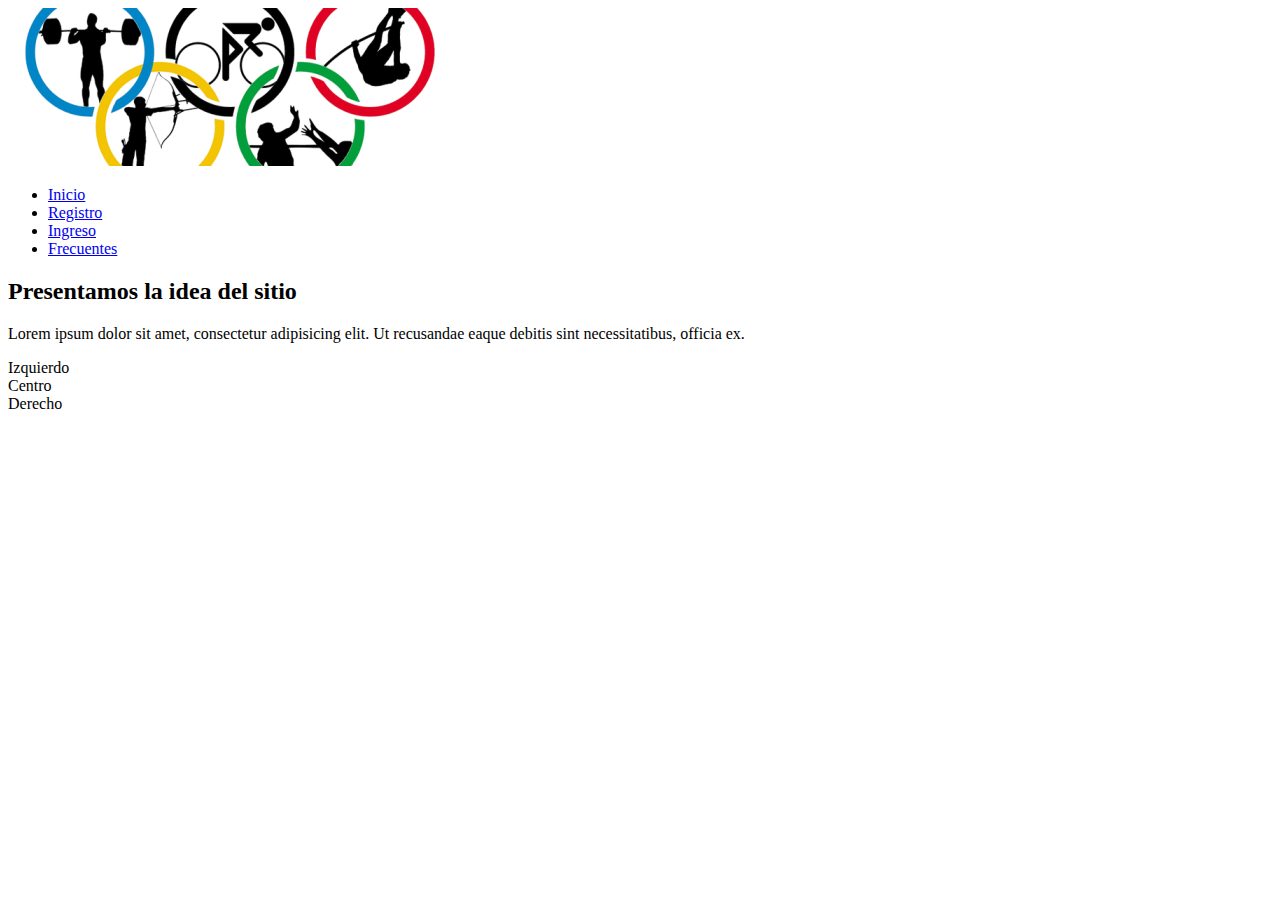
==== index.html @ 30e1faa1 "Primer commit del proyecto" ====
<!DOCTYPE html>
<html>
	<head>

		<meta charset="utf-8">
		<title>Comunidad Deportiva </title>
		<link rel="stylesheet" type="text/css" href="css/style_mov.css">
		<link rel="stylesheet" type="text/css" href="css/style_tab.css">
		<link rel="stylesheet" type="text/css" href="css/style_des.css">	
				
	</head>
	<body>

	<div class="container">

		<header class="main-header">
			<img src="images/logo.jpg" alt="logotipo" class="logo">


			<nav class="main-nav">
				<ul>
					<li><a href="index.html">Inicio</a></li>
					<li><a href="registro.html">Registro</a></li>
					<li><a href="ingreso.html">Ingreso</a></li>
					<li><a href="preguntas.html">Frecuentes</a></li>
				</ul>
			</nav>

		</header>

		<main class="principal">
			<article class="articulo">
				<h2>Presentamos la idea del sitio</h2>
				<p>Lorem ipsum dolor sit amet, consectetur adipisicing elit. Ut recusandae eaque debitis sint necessitatibus, officia ex.</p>
			</article>
		</main>

		<footer class="main_footer">
		<!--Dividimos el footer en tres partes-->
			<div class="div_footer">Izquierdo</div>
			<div class="div_footer">Centro</div>
			<div class="div_footer">Derecho</div>			
		</footer>
	</div>

	</body>
</html>
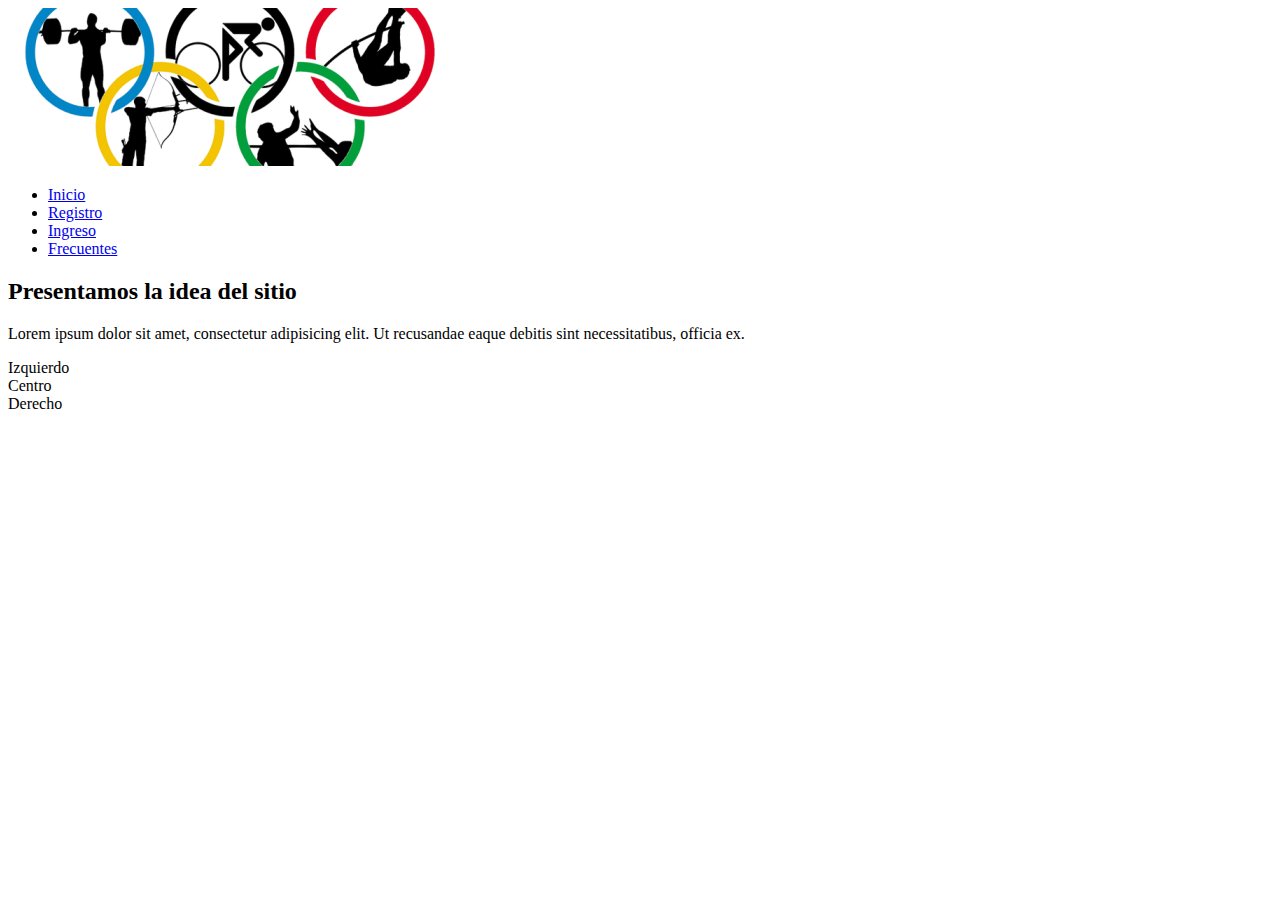
==== commit f022c36a: "Cambios Felix" ====
--- a/index.html
+++ b/index.html
@@ -6,8 +6,8 @@
 		<title>Comunidad Deportiva </title>
 		<link rel="stylesheet" type="text/css" href="css/style_mov.css">
 		<link rel="stylesheet" type="text/css" href="css/style_tab.css">
-		<link rel="stylesheet" type="text/css" href="css/style_des.css">	
-				
+		<link rel="stylesheet" type="text/css" href="css/style_des.css">
+		<link href="https://fonts.googleapis.com/css?family=Roboto" rel="stylesheet">	
 	</head>
 	<body>
 
@@ -39,7 +39,7 @@
 		<!--Dividimos el footer en tres partes-->
 			<div class="div_footer">Izquierdo</div>
 			<div class="div_footer">Centro</div>
-			<div class="div_footer">Derecho</div>			
+			<div class="div_footer">Derecho</div>
 		</footer>
 	</div>
 
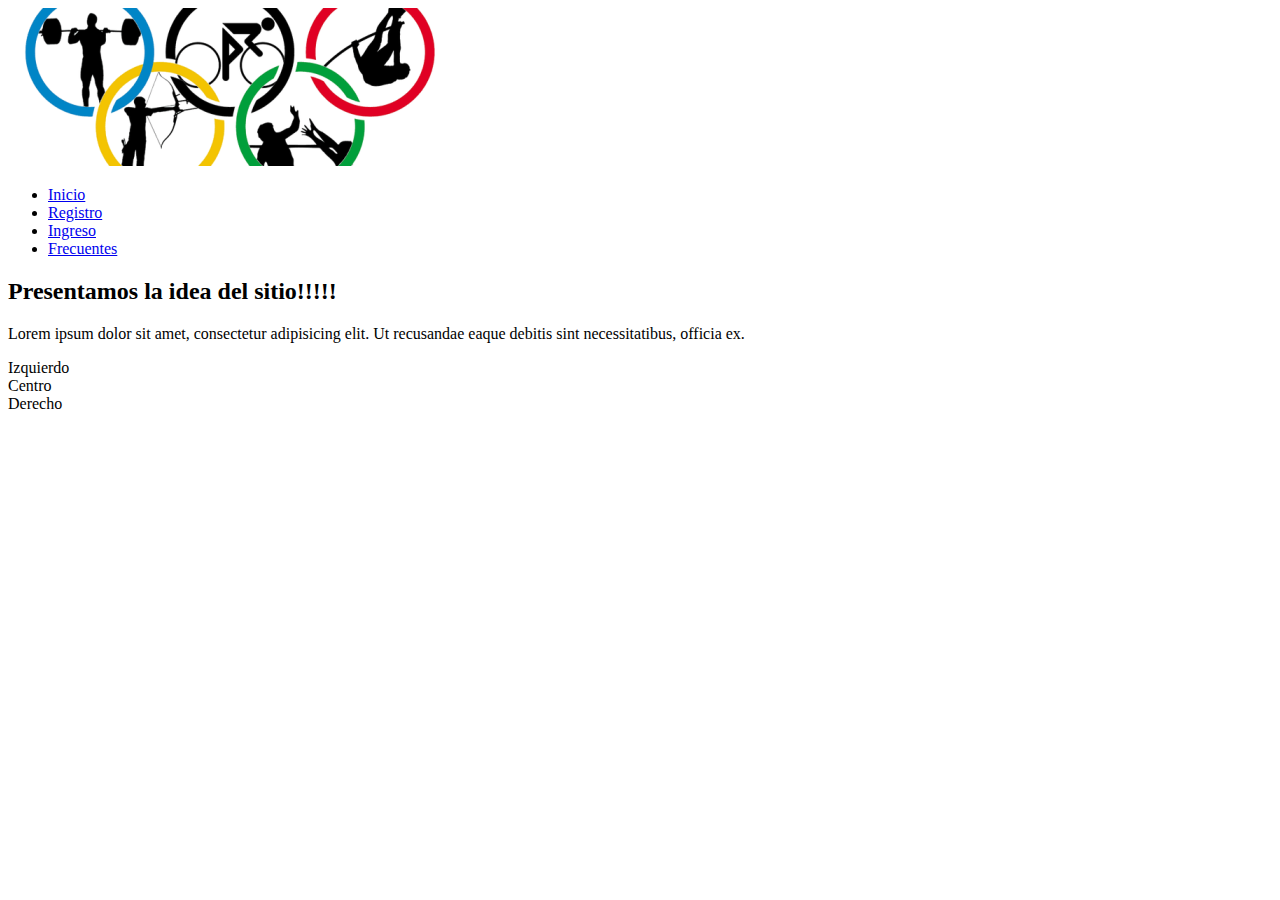
==== commit d300e689: "Cambios de Juan en clase" ====
--- a/index.html
+++ b/index.html
@@ -30,7 +30,7 @@
 
 		<main class="principal">
 			<article class="articulo">
-				<h2>Presentamos la idea del sitio</h2>
+				<h2>Presentamos la idea del sitio!!!!!</h2>
 				<p>Lorem ipsum dolor sit amet, consectetur adipisicing elit. Ut recusandae eaque debitis sint necessitatibus, officia ex.</p>
 			</article>
 		</main>
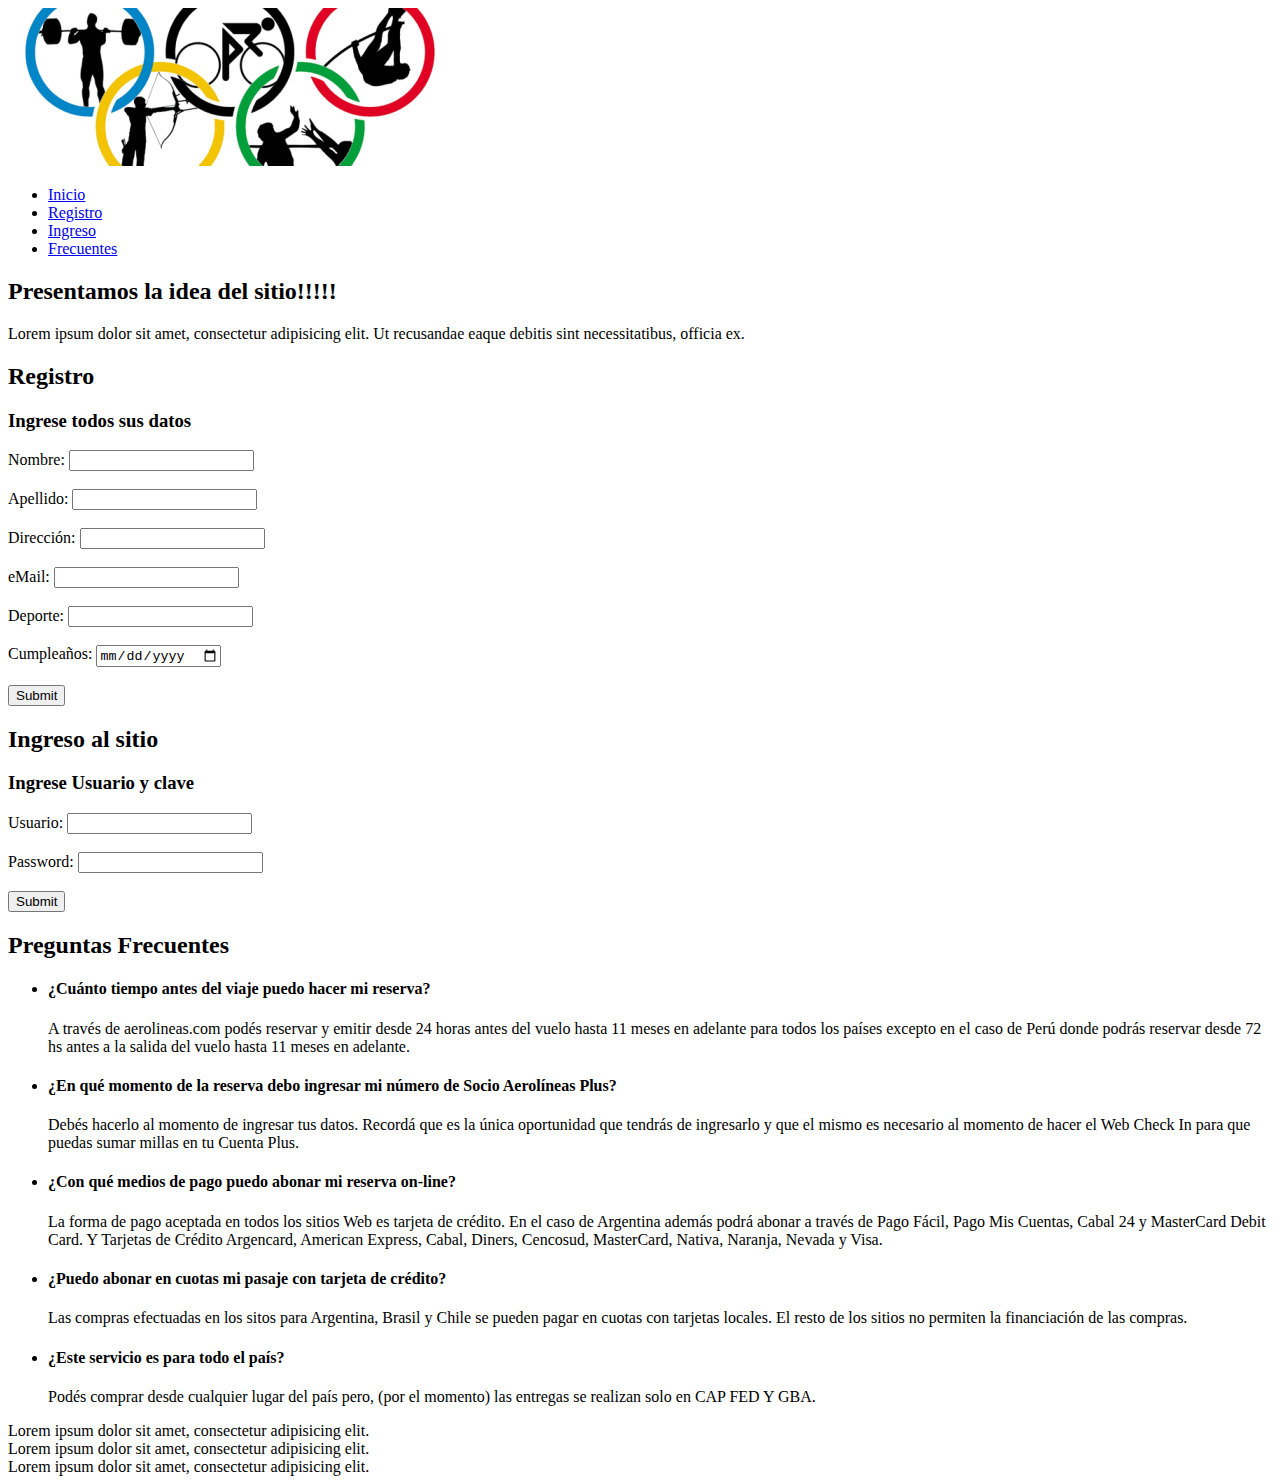
==== commit 4c62bc57: "Ajuste de archivos en uno solo" ====
--- a/index.html
+++ b/index.html
@@ -19,27 +19,87 @@
 
 			<nav class="main-nav">
 				<ul>
-					<li><a href="index.html">Inicio</a></li>
-					<li><a href="registro.html">Registro</a></li>
-					<li><a href="ingreso.html">Ingreso</a></li>
-					<li><a href="preguntas.html">Frecuentes</a></li>
+					<li><a href="#index">Inicio</a></li>
+					<li><a href="#registro">Registro</a></li>
+					<li><a href="#ingreso">Ingreso</a></li>
+					<li><a href="#preguntas">Frecuentes</a></li>
 				</ul>
 			</nav>
 
 		</header>
 
 		<main class="principal">
-			<article class="articulo">
+			<article class="articulo-inicio" id="index">
 				<h2>Presentamos la idea del sitio!!!!!</h2>
 				<p>Lorem ipsum dolor sit amet, consectetur adipisicing elit. Ut recusandae eaque debitis sint necessitatibus, officia ex.</p>
 			</article>
+
+			<article class="principal-registro" id="registro">
+			<h2>Registro</h2>
+			<h3>Ingrese todos sus datos</h3>
+
+			<form action="">
+			<div class="formulario">
+				Nombre: <input type="text" name="nombre"><br><br>
+			</div>
+			<div class="formulario">
+				Apellido: <input type="text" name="apellido"><br><br>
+			</div>
+			<div class="formulario">
+				Dirección: <input type="text" name="direccion"><br><br>
+			</div>
+			<div class="formulario">
+				eMail: <input type="email" name="mail"><br><br>
+			</div>
+			<div class="formulario">
+				Deporte: <input type="text" name="deporte"><br><br>
+			</div>
+			<div class="formulario">
+				Cumpleaños: <input type="date" name="nacimiento"><br><br>
+			</div>
+			<div class="formulario">
+				<input type="submit" name="enviar">
+			</div>
+
+			</form>
+			</article>	
+
+			<article class="principal-ingreso" id="ingreso">
+			<h2>Ingreso al sitio</h2>
+			<h3>Ingrese Usuario y clave</h3>
+				<form action="">
+				<div class="formulario">
+					Usuario: <input type="text" name="nombre"><br><br>
+				</div>
+				<div class="formulario">	
+					Password: <input type="password" name="password"><br><br>
+				</div>
+				<div class="formulario">	
+					<input type="submit" name="enviar">
+				</div>	
+				</form>
+			</article>
+			
+			<article class="principal-preguntas" id="preguntas">
+			<h2>Preguntas Frecuentes</h2>
+			<div class="preguntas">
+				<ul>
+					<li><h4>¿Cuánto tiempo antes del viaje puedo hacer mi reserva?</h4><p>A través de aerolineas.com podés reservar y emitir desde 24 horas antes del vuelo hasta 11 meses en adelante para todos los países excepto en el caso de Perú donde podrás reservar desde 72 hs antes a la salida del vuelo hasta 11 meses en adelante.</p></li>
+					<li><h4>¿En qué momento de la reserva debo ingresar mi número de Socio Aerolíneas Plus? </h4><p>Debés hacerlo al momento de ingresar tus datos. Recordá que es la única oportunidad que tendrás de ingresarlo y que el mismo es necesario al momento de hacer el Web Check In para que puedas sumar millas en tu Cuenta Plus.</p></li>
+					<li><h4>¿Con qué medios de pago puedo abonar mi reserva on-line?</h4><p>La forma de pago aceptada en todos los sitios Web es tarjeta de crédito. En el caso de Argentina además podrá abonar a través de Pago Fácil, Pago Mis Cuentas, Cabal 24 y MasterCard Debit Card. Y Tarjetas de Crédito Argencard, American Express, Cabal, Diners, Cencosud, MasterCard, Nativa, Naranja, Nevada y Visa. </p></li>
+					<li><h4>¿Puedo abonar en cuotas mi pasaje con tarjeta de crédito? </h4><p>Las compras efectuadas en los sitos para Argentina, Brasil y Chile se pueden pagar en cuotas con tarjetas locales. El resto de los sitios no permiten la financiación de las compras.</p></li>
+					<li><h4>¿Este servicio es para todo el país? </h4><p>Podés comprar desde cualquier lugar del país pero, (por el momento) las entregas se realizan solo en CAP FED Y GBA.</p></li>
+				</ul>
+			</div>	
+			</article>
+
 		</main>
 
 		<footer class="main_footer">
 		<!--Dividimos el footer en tres partes-->
-			<div class="div_footer">Izquierdo</div>
-			<div class="div_footer">Centro</div>
-			<div class="div_footer">Derecho</div>
+			<div class="div_footer">Lorem ipsum dolor sit amet, consectetur adipisicing elit.</div>
+			<div class="div_footer">Lorem ipsum dolor sit amet, consectetur adipisicing elit.</div>
+			<div class="div_footer">Lorem ipsum dolor sit amet, consectetur adipisicing elit.</div>
 		</footer>
 	</div>
 
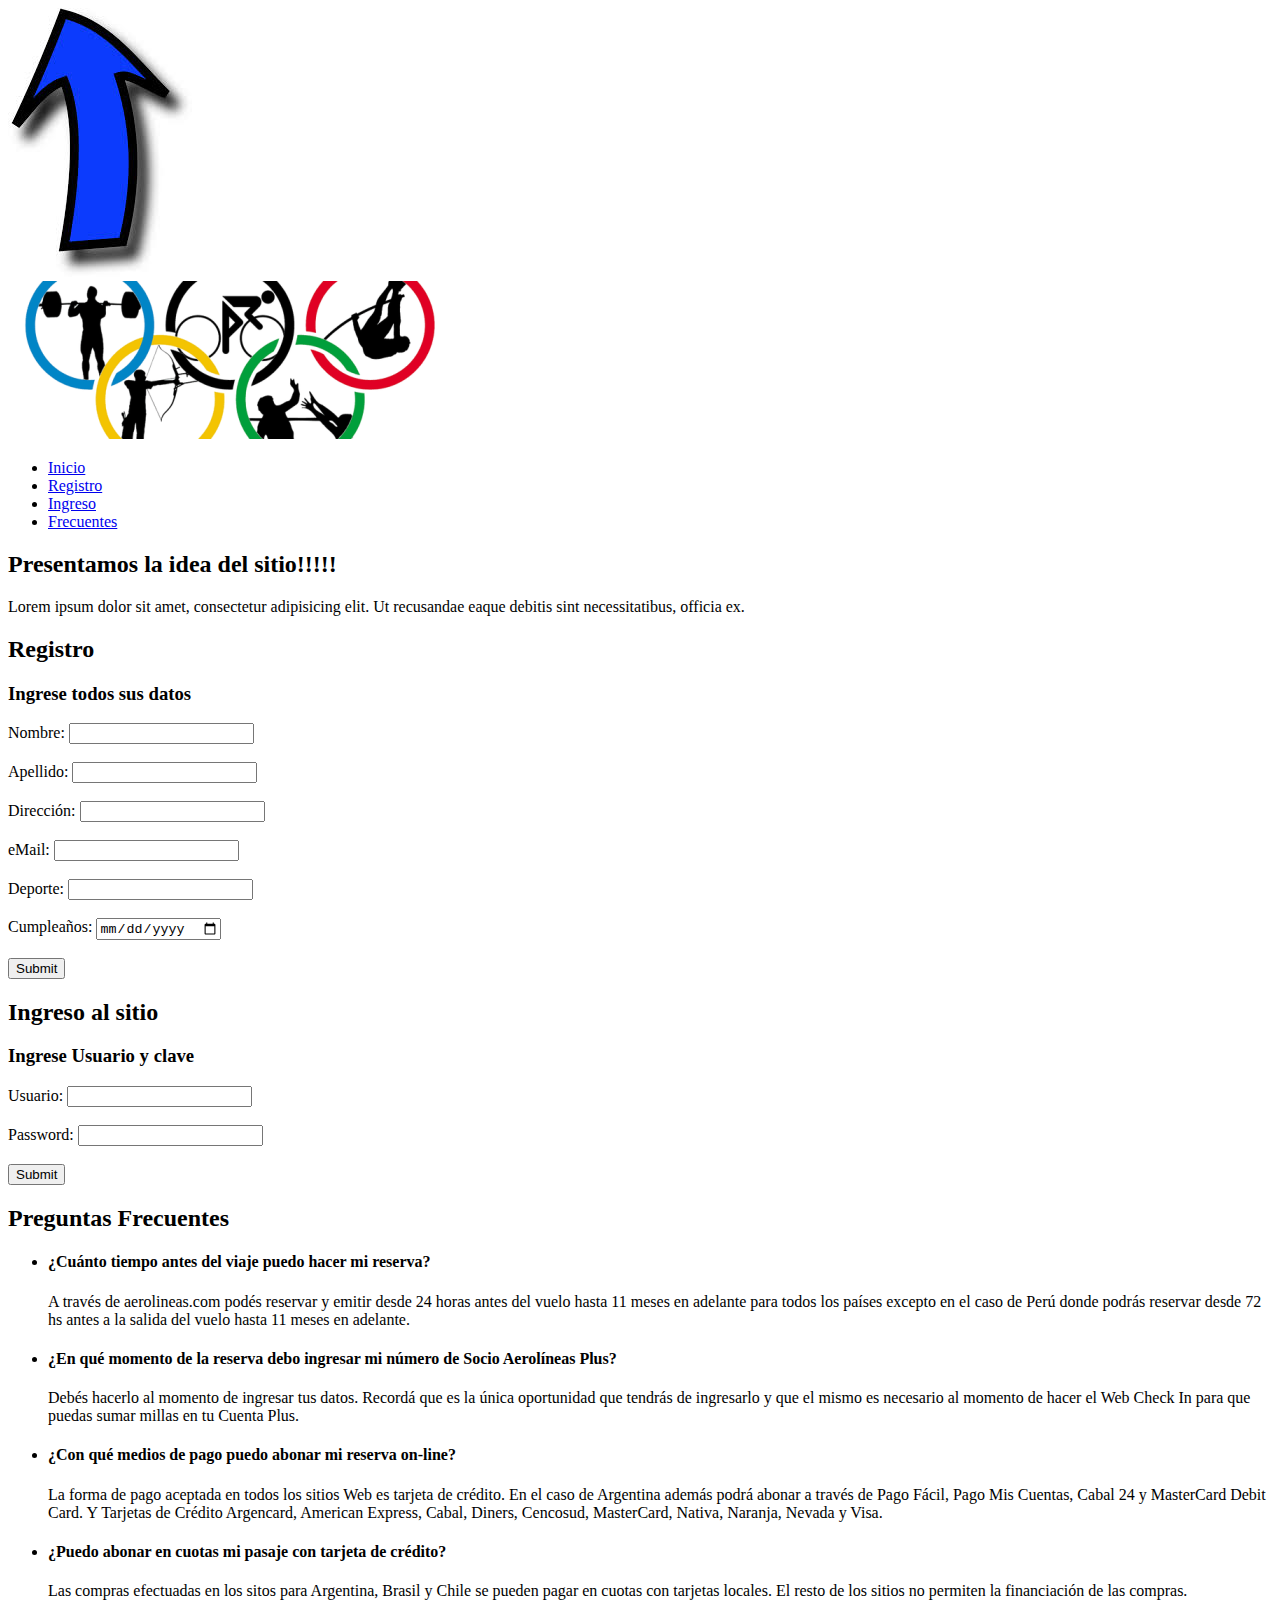
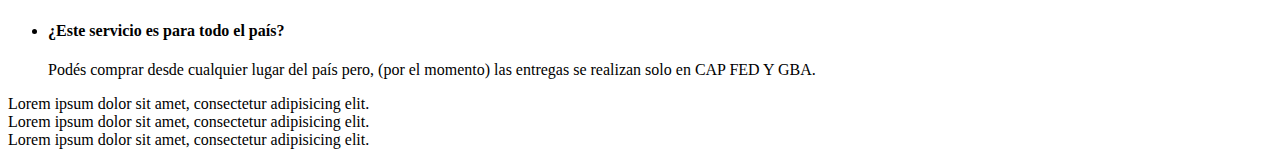
==== commit 85657417: "Le agregue un icono para que suba hasta el menu" ====
--- a/index.html
+++ b/index.html
@@ -10,7 +10,9 @@
 		<link href="https://fonts.googleapis.com/css?family=Roboto" rel="stylesheet">	
 	</head>
 	<body>
-
+	<div class="arriba">
+		<a href="#index"><img src="images/flechaArriba.jpg" alt="flecha"></a>	
+	</div>
 	<div class="container">
 
 		<header class="main-header">
